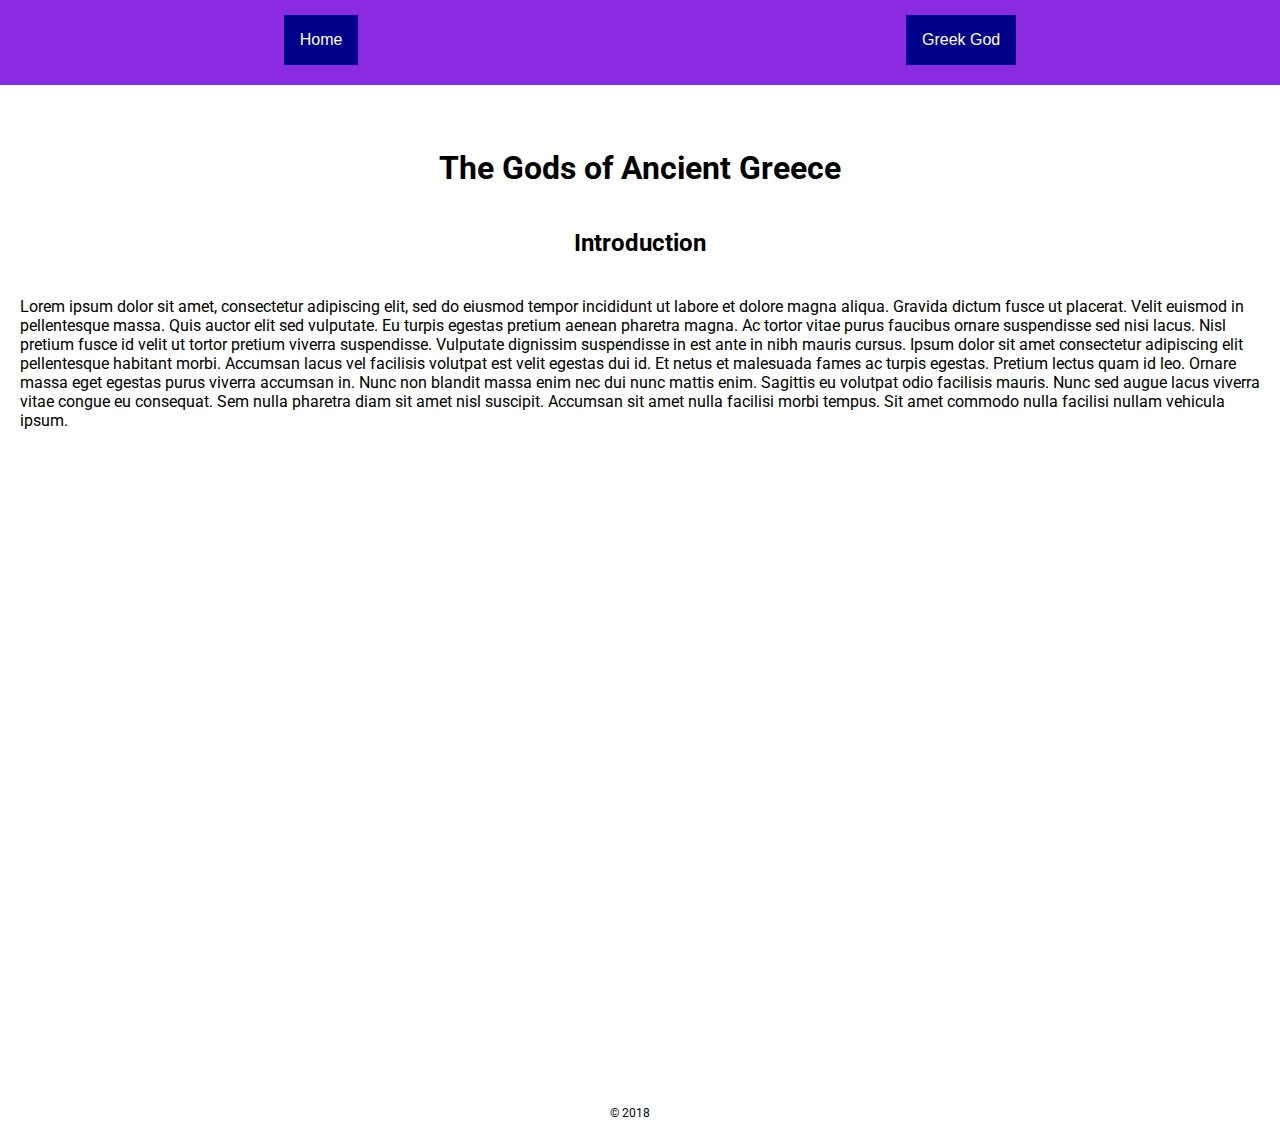
==== index.html @ cfaae9ca "exit" ====
<!DOCTYPE html>
<html>
  <head>
    <meta charset="utf-8">
    <title>The Olympians</title>
    <meta name="viewport" content="width=device-width, initial-scale=1.0">
    <link rel="stylesheet" href="styles.css">
    <link href="https://fonts.googleapis.com/css?family=Muli%7CRoboto:400,300,500,700,900" rel="stylesheet">
  </head>
  <body>
    <div class="main-nav">
      <ul class="nav">
        <li><a href="#"><button class="homebtn">Home</button></a></li>
        <div class="dropdown">
        <li href="#"><button class="dropbtn">Greek God</button></li>
          <div class="dropdown-content">
            <a href="#">Zeus</a>
            <a href="#">Poseidon</a>
            <a href="#">Hades</a>
            <a href="#">Ares</a>
          </div>
        </div>
      </ul>
    </div>
    <header>
      <h1>The Gods of Ancient Greece</h1>
    </header>
    <h2>Introduction</h2>
    <p class="intro">Lorem ipsum dolor sit amet, consectetur adipiscing elit, sed do eiusmod tempor incididunt ut labore et dolore magna aliqua. Gravida dictum fusce ut placerat. Velit euismod in pellentesque massa. Quis auctor elit sed vulputate. Eu turpis egestas pretium aenean pharetra magna. Ac tortor vitae purus faucibus ornare suspendisse sed nisi lacus. Nisl pretium fusce id velit ut tortor pretium viverra suspendisse. Vulputate dignissim suspendisse in est ante in nibh mauris cursus. Ipsum dolor sit amet consectetur adipiscing elit pellentesque habitant morbi. Accumsan lacus vel facilisis volutpat est velit egestas dui id. Et netus et malesuada fames ac turpis egestas. Pretium lectus quam id leo. Ornare massa eget egestas purus viverra accumsan in. Nunc non blandit massa enim nec dui nunc mattis enim. Sagittis eu volutpat odio facilisis mauris. Nunc sed augue lacus viverra vitae congue eu consequat. Sem nulla pharetra diam sit amet nisl suscipit. Accumsan sit amet nulla facilisi morbi tempus. Sit amet commodo nulla facilisi nullam vehicula ipsum.
    </p>
    <footer>
      <p class="copyright"> &copy; 2018</p>
    </footer>
  </body>
</html>
---- styles.css ----
body{
  margin: 0;
  padding: 0;
  text-align: center;
  font-family: 'Roboto', sans-serif;
  color: #222
  background: #F0F8FF;
}

header{
  text-align: center;
  background-size: cover;
  overflow: hidden;
  padding-top: 10%;
}

.intro{
  text-align: left;
  padding: 20px;
}

footer .copyright{
  top: 8px;
  margin-right: 20px;
  font-size: .75em;
  padding-top: 50%;
}

.main-nav{
  width: 100%;
  background: #8A2BE2;
  min-height: 30px;
  padding: 10px;
  position: fixed;
  text-align: center;
}

.nav {
  display: flex;
  justify-content: space-around;
  font-weight: 700;
  list-style-type: none;
  margin: 0 auto;
  padding: 0;
  color: white;
}
.nav .name {
  display: none;
}
.nav li {
  padding: 5px 10px 10px 10px;
}
.nav a {
  transition: all .5s;
}
.nav a:hover {
  color: BlueViolet;
}

/* Home button */
.homebtn {
  background-color: DarkBlue;
  color: white;
  padding: 16px;
  font-size: 16px;
  border: none;
}

/* Dropdown Button */
.dropbtn {
    background-color: DarkBlue;
    color: white;
    padding: 16px;
    font-size: 16px;
    border: none;
}

/* The container <div> - needed to position the dropdown content */
.dropdown {
    position: relative;
    display: inline-block;
}

/* Dropdown Content (Hidden by Default) */
.dropdown-content {
    display: none;
    position: absolute;
    background-color: #f1f1f1;
    min-width: 160px;
    box-shadow: 0px 8px 16px 0px rgba(0,0,0,0.2);
    z-index: 1;
}

/* Links inside the dropdown */
.dropdown-content a {
    color: black;
    padding: 12px 16px;
    text-decoration: none;
    display: block;
}

/* Change color of dropdown links on hover */
.dropdown-content a:hover {background-color: #ddd;}

/* Show the dropdown menu on hover */
.dropdown:hover .dropdown-content {display: block;}

/* Change the background color of the dropdown button when the dropdown content is shown */
.dropdown:hover .dropbtn {background-color: #3e8e41;}
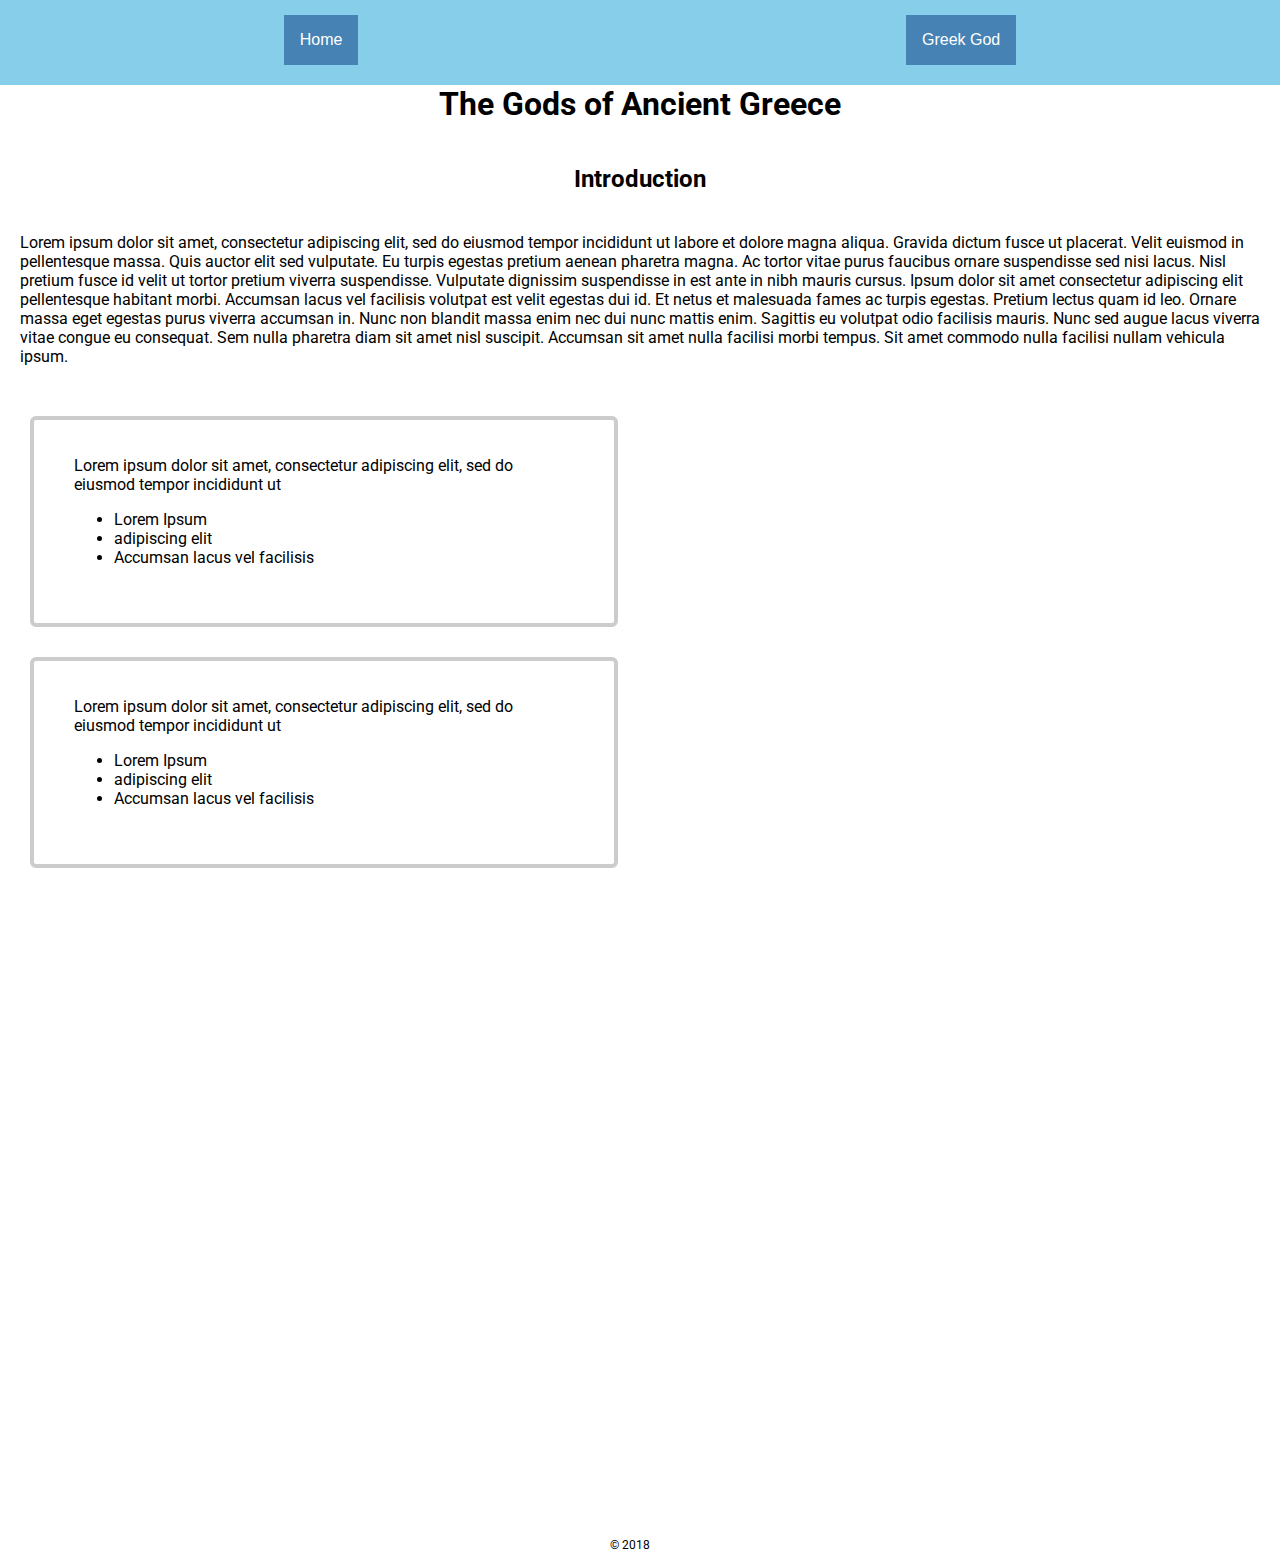
==== commit 49f83f40: "organized layout and added new colors" ====
--- a/index.html
+++ b/index.html
@@ -28,6 +28,22 @@
     <h2>Introduction</h2>
     <p class="intro">Lorem ipsum dolor sit amet, consectetur adipiscing elit, sed do eiusmod tempor incididunt ut labore et dolore magna aliqua. Gravida dictum fusce ut placerat. Velit euismod in pellentesque massa. Quis auctor elit sed vulputate. Eu turpis egestas pretium aenean pharetra magna. Ac tortor vitae purus faucibus ornare suspendisse sed nisi lacus. Nisl pretium fusce id velit ut tortor pretium viverra suspendisse. Vulputate dignissim suspendisse in est ante in nibh mauris cursus. Ipsum dolor sit amet consectetur adipiscing elit pellentesque habitant morbi. Accumsan lacus vel facilisis volutpat est velit egestas dui id. Et netus et malesuada fames ac turpis egestas. Pretium lectus quam id leo. Ornare massa eget egestas purus viverra accumsan in. Nunc non blandit massa enim nec dui nunc mattis enim. Sagittis eu volutpat odio facilisis mauris. Nunc sed augue lacus viverra vitae congue eu consequat. Sem nulla pharetra diam sit amet nisl suscipit. Accumsan sit amet nulla facilisi morbi tempus. Sit amet commodo nulla facilisi nullam vehicula ipsum.
     </p>
+    <div class="card-left">
+      <p>Lorem ipsum dolor sit amet, consectetur adipiscing elit, sed do eiusmod tempor incididunt ut</p>
+      <ul>
+        <li>Lorem Ipsum</li>
+        <li>adipiscing elit</li>
+        <li>Accumsan lacus vel facilisis</li>
+      </ul>
+    </div>
+    <div class="card-right">
+      <p>Lorem ipsum dolor sit amet, consectetur adipiscing elit, sed do eiusmod tempor incididunt ut</p>
+      <ul>
+        <li>Lorem Ipsum</li>
+        <li>adipiscing elit</li>
+        <li>Accumsan lacus vel facilisis</li>
+      </ul>
+    </div>
     <footer>
       <p class="copyright"> &copy; 2018</p>
     </footer>
--- a/styles.css
+++ b/styles.css
@@ -4,19 +4,44 @@
   text-align: center;
   font-family: 'Roboto', sans-serif;
   color: #222
-  background: #F0F8FF;
+  background: #FFEBCD;
 }
 
 header{
   text-align: center;
   background-size: cover;
   overflow: hidden;
-  padding-top: 10%;
+  padding-top: 5%;
 }
 
 .intro{
   text-align: left;
   padding: 20px;
+}
+
+.card-left{
+  margin: 30px;
+  padding: 20px 40px 40px;
+  max-width: 500px;
+  text-align: left;
+  background: #fff;
+  border: 4px solid #ccc;
+  border-radius: 6px;
+}
+
+.card-right{
+  margin: 30px;
+  padding: 20px 40px 40px;
+  max-width: 500px;
+  text-align: left;
+  background: #fff;
+  border: 4px solid #ccc;
+  border-radius: 6px;
+}
+
+.card-left:hover,
+.card-right:hover{
+  border-color: #3571A3;
 }
 
 footer .copyright{
@@ -28,7 +53,7 @@
 
 .main-nav{
   width: 100%;
-  background: #8A2BE2;
+  background: #87CEEB;
   min-height: 30px;
   padding: 10px;
   position: fixed;
@@ -59,29 +84,26 @@
 
 /* Home button */
 .homebtn {
-  background-color: DarkBlue;
+  background-color: #4682B4;
   color: white;
   padding: 16px;
   font-size: 16px;
   border: none;
 }
 
-/* Dropdown Button */
 .dropbtn {
-    background-color: DarkBlue;
+    background-color: #4682B4;
     color: white;
     padding: 16px;
     font-size: 16px;
     border: none;
 }
 
-/* The container <div> - needed to position the dropdown content */
 .dropdown {
     position: relative;
     display: inline-block;
 }
 
-/* Dropdown Content (Hidden by Default) */
 .dropdown-content {
     display: none;
     position: absolute;
@@ -91,7 +113,6 @@
     z-index: 1;
 }
 
-/* Links inside the dropdown */
 .dropdown-content a {
     color: black;
     padding: 12px 16px;
@@ -99,11 +120,8 @@
     display: block;
 }
 
-/* Change color of dropdown links on hover */
 .dropdown-content a:hover {background-color: #ddd;}
 
-/* Show the dropdown menu on hover */
 .dropdown:hover .dropdown-content {display: block;}
 
-/* Change the background color of the dropdown button when the dropdown content is shown */
-.dropdown:hover .dropbtn {background-color: #3e8e41;}
+.dropdown:hover .dropbtn {background-color: #3571A3;}
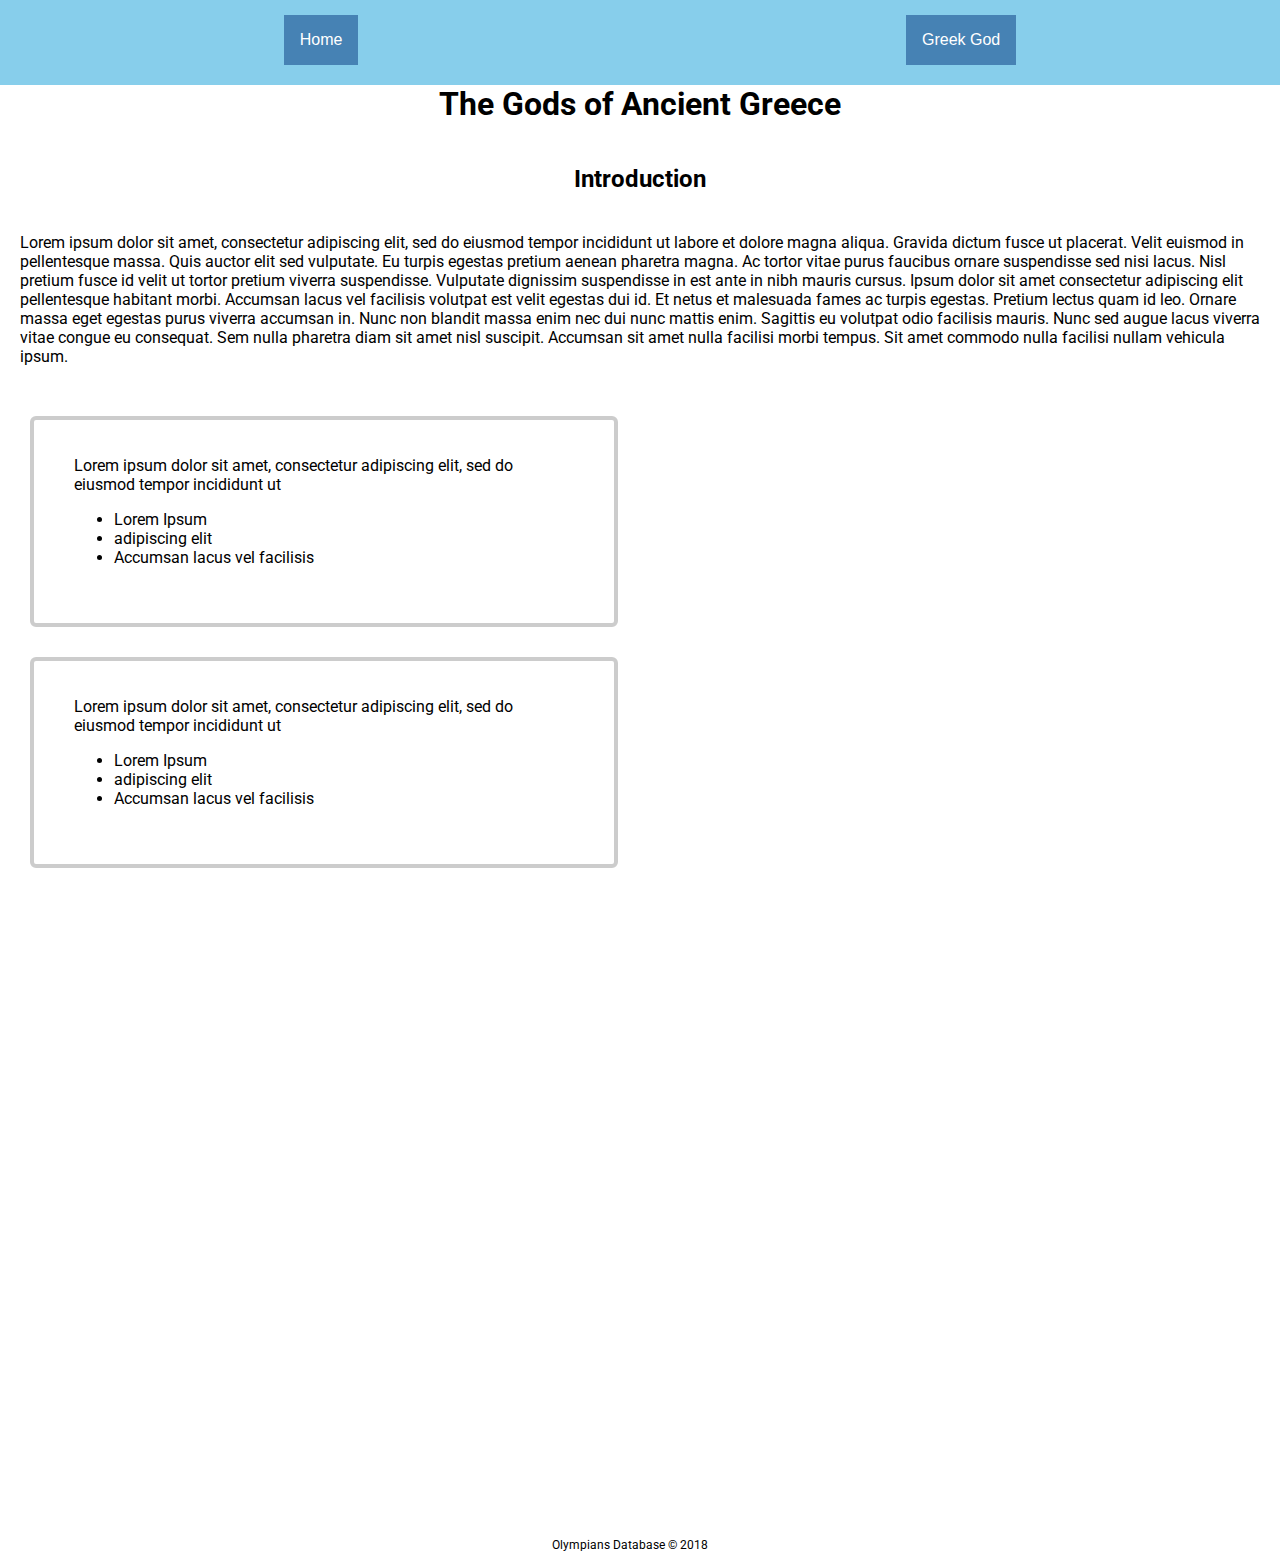
==== commit 95e93529: "added some text to the copyright class" ====
--- a/index.html
+++ b/index.html
@@ -25,27 +25,29 @@
     <header>
       <h1>The Gods of Ancient Greece</h1>
     </header>
-    <h2>Introduction</h2>
-    <p class="intro">Lorem ipsum dolor sit amet, consectetur adipiscing elit, sed do eiusmod tempor incididunt ut labore et dolore magna aliqua. Gravida dictum fusce ut placerat. Velit euismod in pellentesque massa. Quis auctor elit sed vulputate. Eu turpis egestas pretium aenean pharetra magna. Ac tortor vitae purus faucibus ornare suspendisse sed nisi lacus. Nisl pretium fusce id velit ut tortor pretium viverra suspendisse. Vulputate dignissim suspendisse in est ante in nibh mauris cursus. Ipsum dolor sit amet consectetur adipiscing elit pellentesque habitant morbi. Accumsan lacus vel facilisis volutpat est velit egestas dui id. Et netus et malesuada fames ac turpis egestas. Pretium lectus quam id leo. Ornare massa eget egestas purus viverra accumsan in. Nunc non blandit massa enim nec dui nunc mattis enim. Sagittis eu volutpat odio facilisis mauris. Nunc sed augue lacus viverra vitae congue eu consequat. Sem nulla pharetra diam sit amet nisl suscipit. Accumsan sit amet nulla facilisi morbi tempus. Sit amet commodo nulla facilisi nullam vehicula ipsum.
-    </p>
-    <div class="card-left">
-      <p>Lorem ipsum dolor sit amet, consectetur adipiscing elit, sed do eiusmod tempor incididunt ut</p>
-      <ul>
-        <li>Lorem Ipsum</li>
-        <li>adipiscing elit</li>
-        <li>Accumsan lacus vel facilisis</li>
-      </ul>
-    </div>
-    <div class="card-right">
-      <p>Lorem ipsum dolor sit amet, consectetur adipiscing elit, sed do eiusmod tempor incididunt ut</p>
-      <ul>
-        <li>Lorem Ipsum</li>
-        <li>adipiscing elit</li>
-        <li>Accumsan lacus vel facilisis</li>
-      </ul>
-    </div>
+    <main>
+      <h2>Introduction</h2>
+      <p class="intro">Lorem ipsum dolor sit amet, consectetur adipiscing elit, sed do eiusmod tempor incididunt ut labore et dolore magna aliqua. Gravida dictum fusce ut placerat. Velit euismod in pellentesque massa. Quis auctor elit sed vulputate. Eu turpis egestas pretium aenean pharetra magna. Ac tortor vitae purus faucibus ornare suspendisse sed nisi lacus. Nisl pretium fusce id velit ut tortor pretium viverra suspendisse. Vulputate dignissim suspendisse in est ante in nibh mauris cursus. Ipsum dolor sit amet consectetur adipiscing elit pellentesque habitant morbi. Accumsan lacus vel facilisis volutpat est velit egestas dui id. Et netus et malesuada fames ac turpis egestas. Pretium lectus quam id leo. Ornare massa eget egestas purus viverra accumsan in. Nunc non blandit massa enim nec dui nunc mattis enim. Sagittis eu volutpat odio facilisis mauris. Nunc sed augue lacus viverra vitae congue eu consequat. Sem nulla pharetra diam sit amet nisl suscipit. Accumsan sit amet nulla facilisi morbi tempus. Sit amet commodo nulla facilisi nullam vehicula ipsum.
+      </p>
+      <div class="card-left">
+        <p>Lorem ipsum dolor sit amet, consectetur adipiscing elit, sed do eiusmod tempor incididunt ut</p>
+        <ul>
+          <li>Lorem Ipsum</li>
+          <li>adipiscing elit</li>
+          <li>Accumsan lacus vel facilisis</li>
+        </ul>
+      </div>
+      <div class="card-right">
+        <p>Lorem ipsum dolor sit amet, consectetur adipiscing elit, sed do eiusmod tempor incididunt ut</p>
+        <ul>
+          <li>Lorem Ipsum</li>
+          <li>adipiscing elit</li>
+          <li>Accumsan lacus vel facilisis</li>
+        </ul>
+      </div>
+    </main>
     <footer>
-      <p class="copyright"> &copy; 2018</p>
+      <p class="copyright"> Olympians Database &copy; 2018</p>
     </footer>
   </body>
 </html>
--- a/styles.css
+++ b/styles.css
@@ -1,4 +1,4 @@
-body{
+body {
   margin: 0;
   padding: 0;
   text-align: center;
@@ -7,19 +7,19 @@
   background: #FFEBCD;
 }
 
-header{
+header {
   text-align: center;
   background-size: cover;
   overflow: hidden;
   padding-top: 5%;
 }
 
-.intro{
+.intro {
   text-align: left;
   padding: 20px;
 }
 
-.card-left{
+.card-left {
   margin: 30px;
   padding: 20px 40px 40px;
   max-width: 500px;
@@ -29,7 +29,7 @@
   border-radius: 6px;
 }
 
-.card-right{
+.card-right {
   margin: 30px;
   padding: 20px 40px 40px;
   max-width: 500px;
@@ -44,14 +44,14 @@
   border-color: #3571A3;
 }
 
-footer .copyright{
+footer .copyright {
   top: 8px;
   margin-right: 20px;
   font-size: .75em;
   padding-top: 50%;
 }
 
-.main-nav{
+.main-nav {
   width: 100%;
   background: #87CEEB;
   min-height: 30px;
@@ -120,8 +120,14 @@
     display: block;
 }
 
-.dropdown-content a:hover {background-color: #ddd;}
+.dropdown-content a:hover {
+  background-color: #ddd;
+}
 
-.dropdown:hover .dropdown-content {display: block;}
+.dropdown:hover .dropdown-content {
+  display: block;
+}
 
-.dropdown:hover .dropbtn {background-color: #3571A3;}
+.dropdown:hover .dropbtn {
+  background-color: #3571A3;
+}
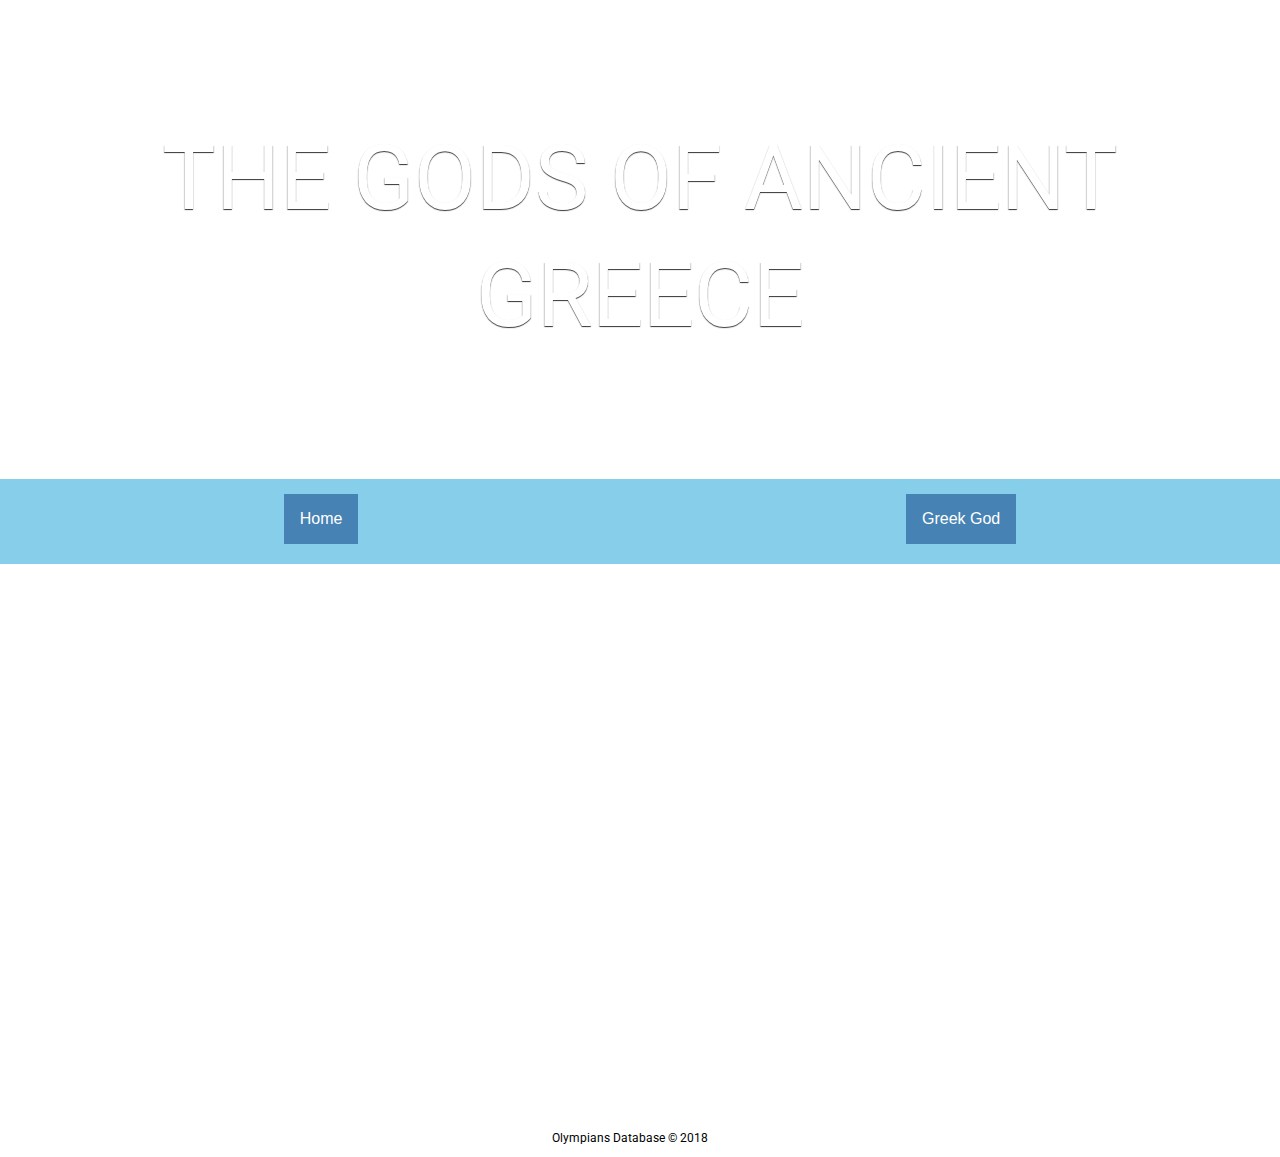
==== commit d4a56f03: "redoing some things" ====
--- a/index.html
+++ b/index.html
@@ -8,13 +8,16 @@
     <link href="https://fonts.googleapis.com/css?family=Muli%7CRoboto:400,300,500,700,900" rel="stylesheet">
   </head>
   <body>
+    <header class="main-header">
+      <h1>The Gods of Ancient Greece</h1>
+    </header>
     <div class="main-nav">
       <ul class="nav">
         <li><a href="#"><button class="homebtn">Home</button></a></li>
         <div class="dropdown">
         <li href="#"><button class="dropbtn">Greek God</button></li>
           <div class="dropdown-content">
-            <a href="#">Zeus</a>
+            <a href="zeus.html">Zeus</a>
             <a href="#">Poseidon</a>
             <a href="#">Hades</a>
             <a href="#">Ares</a>
@@ -22,30 +25,9 @@
         </div>
       </ul>
     </div>
-    <header>
-      <h1>The Gods of Ancient Greece</h1>
-    </header>
-    <main>
-      <h2>Introduction</h2>
-      <p class="intro">Lorem ipsum dolor sit amet, consectetur adipiscing elit, sed do eiusmod tempor incididunt ut labore et dolore magna aliqua. Gravida dictum fusce ut placerat. Velit euismod in pellentesque massa. Quis auctor elit sed vulputate. Eu turpis egestas pretium aenean pharetra magna. Ac tortor vitae purus faucibus ornare suspendisse sed nisi lacus. Nisl pretium fusce id velit ut tortor pretium viverra suspendisse. Vulputate dignissim suspendisse in est ante in nibh mauris cursus. Ipsum dolor sit amet consectetur adipiscing elit pellentesque habitant morbi. Accumsan lacus vel facilisis volutpat est velit egestas dui id. Et netus et malesuada fames ac turpis egestas. Pretium lectus quam id leo. Ornare massa eget egestas purus viverra accumsan in. Nunc non blandit massa enim nec dui nunc mattis enim. Sagittis eu volutpat odio facilisis mauris. Nunc sed augue lacus viverra vitae congue eu consequat. Sem nulla pharetra diam sit amet nisl suscipit. Accumsan sit amet nulla facilisi morbi tempus. Sit amet commodo nulla facilisi nullam vehicula ipsum.
-      </p>
-      <div class="card-left">
-        <p>Lorem ipsum dolor sit amet, consectetur adipiscing elit, sed do eiusmod tempor incididunt ut</p>
-        <ul>
-          <li>Lorem Ipsum</li>
-          <li>adipiscing elit</li>
-          <li>Accumsan lacus vel facilisis</li>
-        </ul>
-      </div>
-      <div class="card-right">
-        <p>Lorem ipsum dolor sit amet, consectetur adipiscing elit, sed do eiusmod tempor incididunt ut</p>
-        <ul>
-          <li>Lorem Ipsum</li>
-          <li>adipiscing elit</li>
-          <li>Accumsan lacus vel facilisis</li>
-        </ul>
-      </div>
-    </main>
+  </div>
+      <main>
+      </main>
     <footer>
       <p class="copyright"> Olympians Database &copy; 2018</p>
     </footer>
--- a/styles.css
+++ b/styles.css
@@ -11,37 +11,27 @@
   text-align: center;
   background-size: cover;
   overflow: hidden;
-  padding-top: 5%;
+  padding: 5%;
+}
+
+h1 {
+  font-size: 5.625rem; /* 90px/16px  */
+  color: rgba(255, 255, 255, 1);
+  text-transform: uppercase;
+  font-weight: normal;
+  line-height: 1.3;
+  text-shadow: 0 1px 1px rgba(0,0,0,.8);
+  margin-top: 12px 0 0;
+}
+
+.main-header {
+  background: linear-gradient(##87CEEB, transparent 90%)
+  background-size: cover;
 }
 
 .intro {
   text-align: left;
   padding: 20px;
-}
-
-.card-left {
-  margin: 30px;
-  padding: 20px 40px 40px;
-  max-width: 500px;
-  text-align: left;
-  background: #fff;
-  border: 4px solid #ccc;
-  border-radius: 6px;
-}
-
-.card-right {
-  margin: 30px;
-  padding: 20px 40px 40px;
-  max-width: 500px;
-  text-align: left;
-  background: #fff;
-  border: 4px solid #ccc;
-  border-radius: 6px;
-}
-
-.card-left:hover,
-.card-right:hover{
-  border-color: #3571A3;
 }
 
 footer .copyright {
@@ -82,13 +72,37 @@
   color: BlueViolet;
 }
 
+header {
+  text-align: center;
+  background: url('macbook.jpg') no-repeat top center ;
+  background-size: cover;
+  overflow: hidden;
+  padding-top: 60px;
+}
+
+header {
+  line-height: 1.5;
+}
+
+header .header-image {
+  margin-top: 50px;
+  width: 300px;
+  height: 300px;
+  border-radius: 50%;
+  border: 3px solid white;
+}
+
+header .header-image:hover {
+  transform: scale(1.1)
+}
+
 /* Home button */
 .homebtn {
   background-color: #4682B4;
   color: white;
   padding: 16px;
   font-size: 16px;
-  border: none;
+  border: 1px;
 }
 
 .dropbtn {
@@ -96,7 +110,7 @@
     color: white;
     padding: 16px;
     font-size: 16px;
-    border: none;
+    border: 1px;
 }
 
 .dropdown {
@@ -131,3 +145,18 @@
 .dropdown:hover .dropbtn {
   background-color: #3571A3;
 }
+
+.homebtn:hover{
+  background-color: #3571A3;
+}
+
+/* .main-table {
+  width: auto;
+  height: auto;
+  margin: 30px;
+  padding: 20px 40px 40px;
+  text-align: left;
+  background: #fff;
+  border: 4px solid #ccc;
+  border-radius: 6px;
+} */
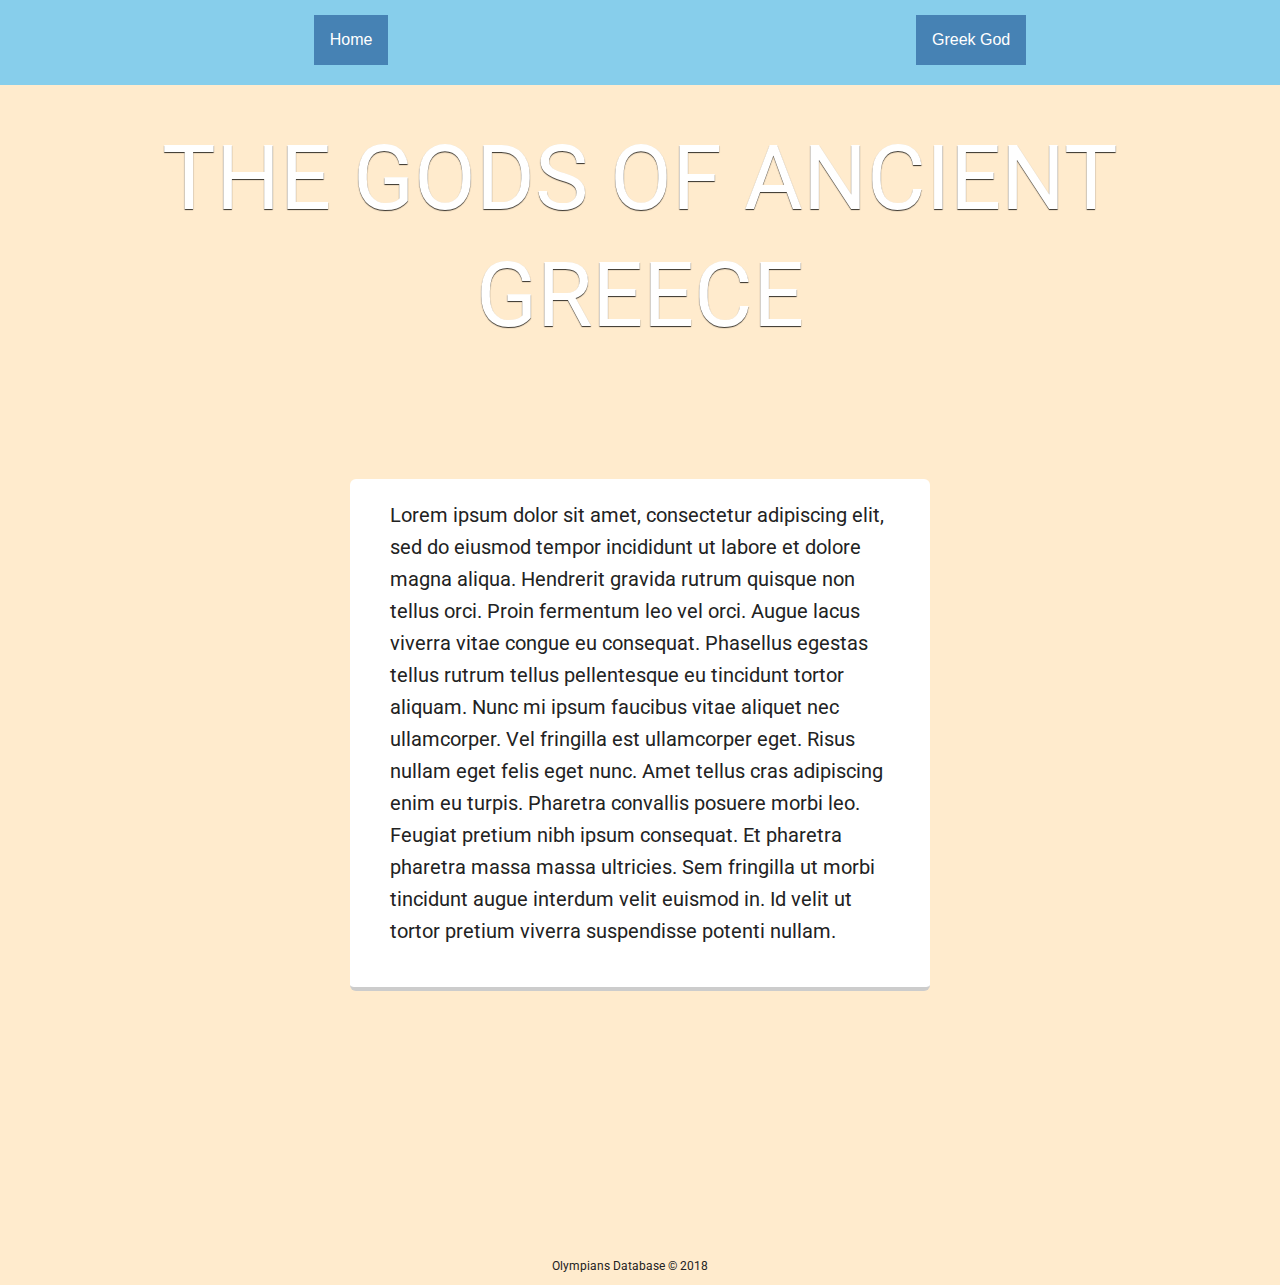
==== commit 44ff54dc: "added more styling and a placeholder paragraph" ====
--- a/index.html
+++ b/index.html
@@ -8,9 +8,6 @@
     <link href="https://fonts.googleapis.com/css?family=Muli%7CRoboto:400,300,500,700,900" rel="stylesheet">
   </head>
   <body>
-    <header class="main-header">
-      <h1>The Gods of Ancient Greece</h1>
-    </header>
     <div class="main-nav">
       <ul class="nav">
         <li><a href="#"><button class="homebtn">Home</button></a></li>
@@ -25,8 +22,14 @@
         </div>
       </ul>
     </div>
-  </div>
+    <header class="main-header">
+      <h1>The Gods of Ancient Greece</h1>
+    </header>
       <main>
+        <div class="primary-content">
+          <p class="intro">Lorem ipsum dolor sit amet, consectetur adipiscing elit, sed do eiusmod tempor incididunt ut labore et dolore magna aliqua. Hendrerit gravida rutrum quisque non tellus orci. Proin fermentum leo vel orci. Augue lacus viverra vitae congue eu consequat. Phasellus egestas tellus rutrum tellus pellentesque eu tincidunt tortor aliquam. Nunc mi ipsum faucibus vitae aliquet nec ullamcorper. Vel fringilla est ullamcorper eget. Risus nullam eget felis eget nunc. Amet tellus cras adipiscing enim eu turpis. Pharetra convallis posuere morbi leo. Feugiat pretium nibh ipsum consequat. Et pharetra pharetra massa massa ultricies. Sem fringilla ut morbi tincidunt augue interdum velit euismod in. Id velit ut tortor pretium viverra suspendisse potenti nullam.
+          </p>
+      </div>
       </main>
     <footer>
       <p class="copyright"> Olympians Database &copy; 2018</p>
--- a/styles.css
+++ b/styles.css
@@ -3,7 +3,7 @@
   padding: 0;
   text-align: center;
   font-family: 'Roboto', sans-serif;
-  color: #222
+  color: #222;
   background: #FFEBCD;
 }
 
@@ -25,20 +25,27 @@
 }
 
 .main-header {
-  background: linear-gradient(##87CEEB, transparent 90%)
   background-size: cover;
 }
 
 .intro {
-  text-align: left;
-  padding: 20px;
+    font-size: 1.25em; /* 20px/16px */
+    line-height: 1.6;
+    margin: auto;
+    padding: 20px 40px 40px;
+    max-width: 500px;
+    text-align: left;
+    background: #fff;
+    border-bottom: 4px solid #ccc;
+    border-radius: 6px;
+    align-items: center;
 }
 
 footer .copyright {
   top: 8px;
   margin-right: 20px;
   font-size: .75em;
-  padding-top: 50%;
+  padding-top: 20%;
 }
 
 .main-nav {
@@ -55,8 +62,8 @@
   justify-content: space-around;
   font-weight: 700;
   list-style-type: none;
-  margin: 0 auto;
-  padding: 0;
+  margin: auto;
+  padding: auto;
   color: white;
 }
 .nav .name {
@@ -150,13 +157,10 @@
   background-color: #3571A3;
 }
 
-/* .main-table {
-  width: auto;
-  height: auto;
-  margin: 30px;
-  padding: 20px 40px 40px;
-  text-align: left;
-  background: #fff;
-  border: 4px solid #ccc;
-  border-radius: 6px;
-} */
+.primary-content {
+  width: 75%;
+  padding-left: 50px;
+  padding-right: 50px;
+  margin: auto;
+  max-width: 960px;
+}
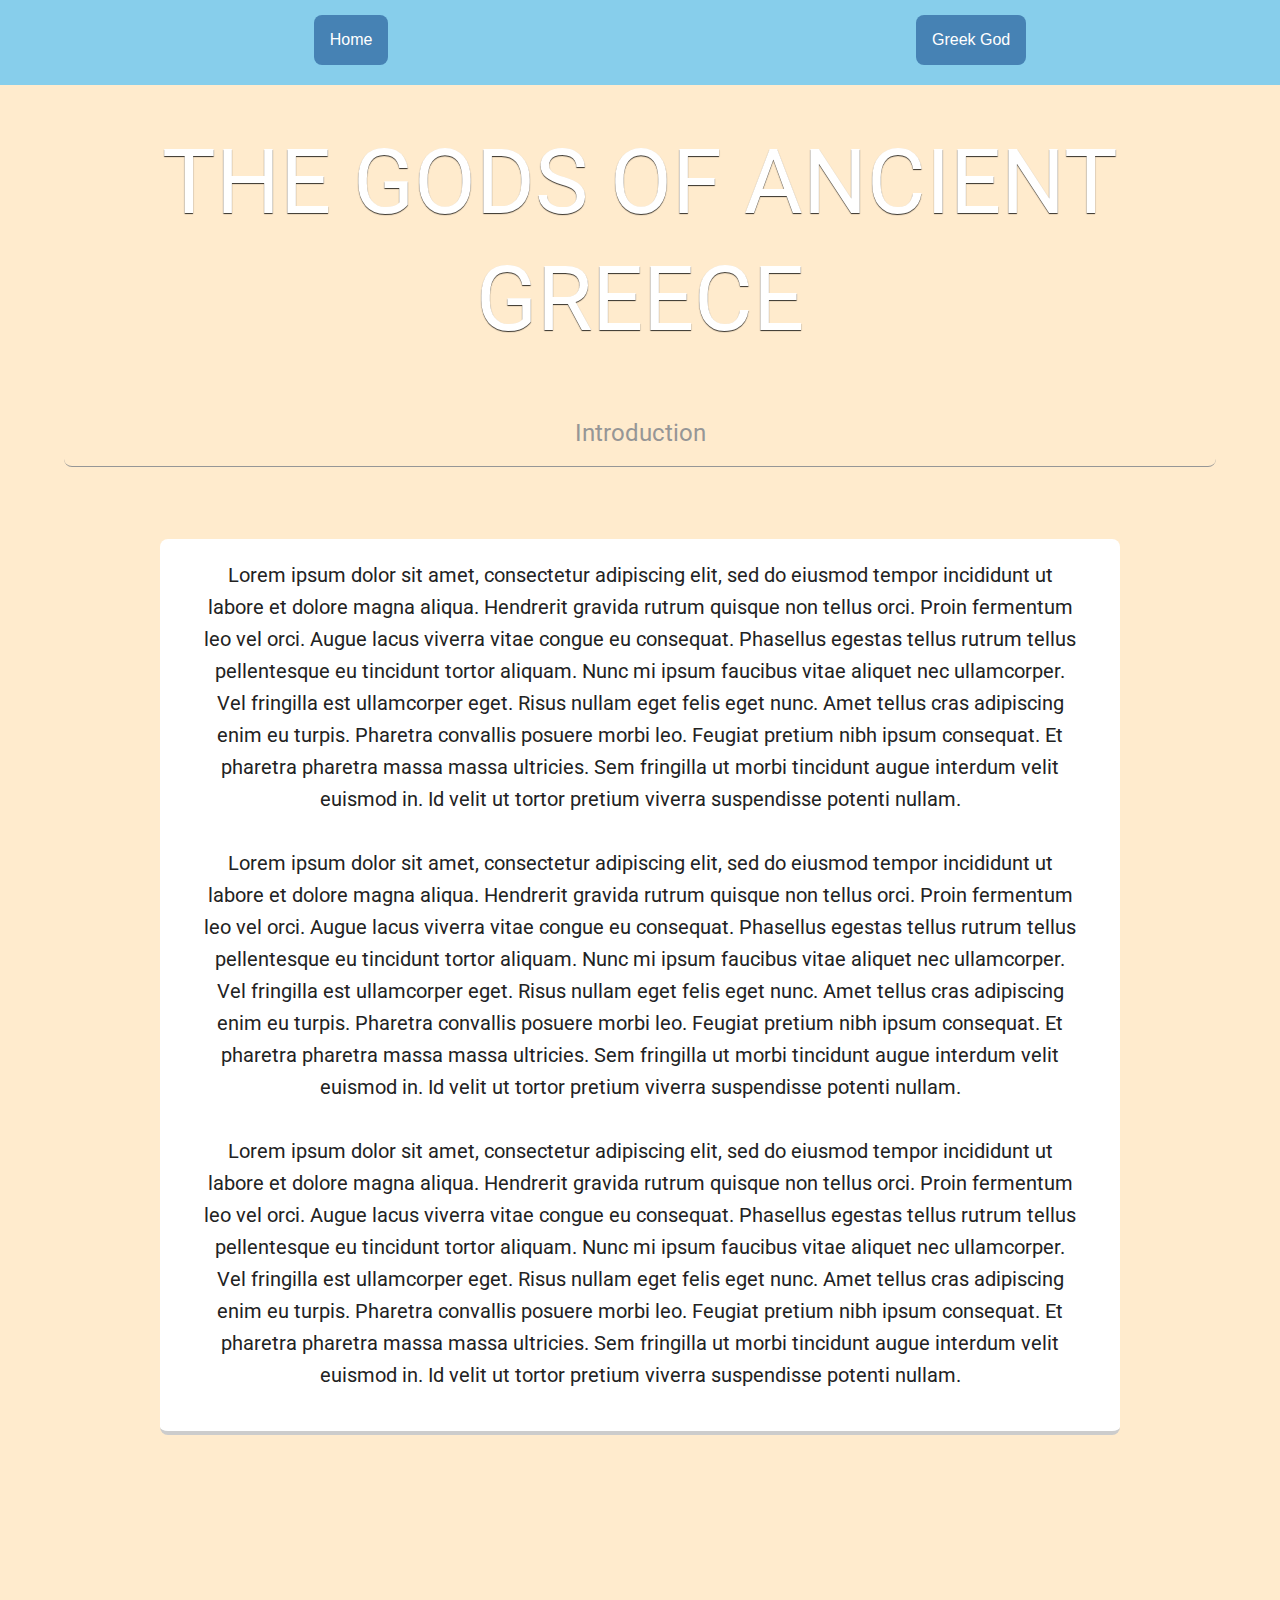
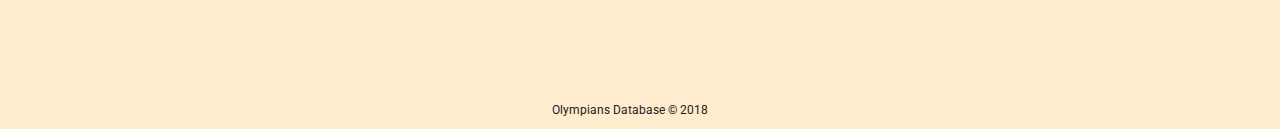
==== commit 6aec69e5: "refactored and added some more comments" ====
--- a/index.html
+++ b/index.html
@@ -10,24 +10,41 @@
   <body>
     <div class="main-nav">
       <ul class="nav">
-        <li><a href="#"><button class="homebtn">Home</button></a></li>
+        <li><a href="index.html"><button class="homebtn">Home</button></a></li>
         <div class="dropdown">
         <li href="#"><button class="dropbtn">Greek God</button></li>
           <div class="dropdown-content">
             <a href="zeus.html">Zeus</a>
-            <a href="#">Poseidon</a>
-            <a href="#">Hades</a>
-            <a href="#">Ares</a>
+            <a href="poseidon.html">Poseidon</a>
+            <a href="hades.html">Hades</a>
+            <a href="hera.html">Hera</a>
+            <a href="demeter.html">Demeter</a>
+            <a href="athena.html">Athena</a>
+            <a href="ares.html">Ares</a>
+            <a href="apollo.html">Apollo</a>
+            <a href="artemis.html">Artemis</a>
+            <a href="hermes.html">Hermes</a>
+            <a href="aphrodite.html">Aphrodite</a>
+            <a href="hestia.html">Hestia</a>
+            <a href="dionysus.html">Dionysus</a>
           </div>
         </div>
       </ul>
     </div>
     <header class="main-header">
       <h1>The Gods of Ancient Greece</h1>
+      <h2>Introduction</h2>
+      <hr class='divider'>
     </header>
       <main>
         <div class="primary-content">
           <p class="intro">Lorem ipsum dolor sit amet, consectetur adipiscing elit, sed do eiusmod tempor incididunt ut labore et dolore magna aliqua. Hendrerit gravida rutrum quisque non tellus orci. Proin fermentum leo vel orci. Augue lacus viverra vitae congue eu consequat. Phasellus egestas tellus rutrum tellus pellentesque eu tincidunt tortor aliquam. Nunc mi ipsum faucibus vitae aliquet nec ullamcorper. Vel fringilla est ullamcorper eget. Risus nullam eget felis eget nunc. Amet tellus cras adipiscing enim eu turpis. Pharetra convallis posuere morbi leo. Feugiat pretium nibh ipsum consequat. Et pharetra pharetra massa massa ultricies. Sem fringilla ut morbi tincidunt augue interdum velit euismod in. Id velit ut tortor pretium viverra suspendisse potenti nullam.
+          </br>
+          </br>
+            Lorem ipsum dolor sit amet, consectetur adipiscing elit, sed do eiusmod tempor incididunt ut labore et dolore magna aliqua. Hendrerit gravida rutrum quisque non tellus orci. Proin fermentum leo vel orci. Augue lacus viverra vitae congue eu consequat. Phasellus egestas tellus rutrum tellus pellentesque eu tincidunt tortor aliquam. Nunc mi ipsum faucibus vitae aliquet nec ullamcorper. Vel fringilla est ullamcorper eget. Risus nullam eget felis eget nunc. Amet tellus cras adipiscing enim eu turpis. Pharetra convallis posuere morbi leo. Feugiat pretium nibh ipsum consequat. Et pharetra pharetra massa massa ultricies. Sem fringilla ut morbi tincidunt augue interdum velit euismod in. Id velit ut tortor pretium viverra suspendisse potenti nullam.
+          </br>
+          </br>
+            Lorem ipsum dolor sit amet, consectetur adipiscing elit, sed do eiusmod tempor incididunt ut labore et dolore magna aliqua. Hendrerit gravida rutrum quisque non tellus orci. Proin fermentum leo vel orci. Augue lacus viverra vitae congue eu consequat. Phasellus egestas tellus rutrum tellus pellentesque eu tincidunt tortor aliquam. Nunc mi ipsum faucibus vitae aliquet nec ullamcorper. Vel fringilla est ullamcorper eget. Risus nullam eget felis eget nunc. Amet tellus cras adipiscing enim eu turpis. Pharetra convallis posuere morbi leo. Feugiat pretium nibh ipsum consequat. Et pharetra pharetra massa massa ultricies. Sem fringilla ut morbi tincidunt augue interdum velit euismod in. Id velit ut tortor pretium viverra suspendisse potenti nullam.
           </p>
       </div>
       </main>
--- a/styles.css
+++ b/styles.css
@@ -1,3 +1,11 @@
+/*
+========== CSS Stylesheet for the Greek God Database Site ==========
+ */
+
+ /*
+ ========== Base Styles ==========
+  */
+
 body {
   margin: 0;
   padding: 0;
@@ -14,6 +22,10 @@
   padding: 5%;
 }
 
+footer {
+  margin-top: auto;
+}
+
 h1 {
   font-size: 5.625rem; /* 90px/16px  */
   color: rgba(255, 255, 255, 1);
@@ -24,21 +36,50 @@
   margin-top: 12px 0 0;
 }
 
+h2 {
+  font-weight: normal;
+  color: rgba(150, 150, 150, 1);
+}
+
+/*
+========== Class Styles ==========
+ */
 .main-header {
   background-size: cover;
 }
 
 .intro {
+    width: auto;
     font-size: 1.25em; /* 20px/16px */
     line-height: 1.6;
     margin: auto;
     padding: 20px 40px 40px;
-    max-width: 500px;
-    text-align: left;
     background: #fff;
     border-bottom: 4px solid #ccc;
-    border-radius: 6px;
-    align-items: center;
+    border-radius: 8px;
+}
+
+.intro:hover {
+  border-color: purple;
+}
+
+.divider {
+  display: block;
+  content: "";
+  height: 30px;
+  margin-top: -31px;
+  border-style: solid;
+  border-color: rgba(150, 150, 150, 1);
+  border-width: 0 0 1px 0;
+  border-radius: 8px;
+}
+
+.primary-content {
+  width: 100%;
+  padding-left: 50px;
+  padding-right: 50px;
+  margin: auto;
+  max-width: 960px;
 }
 
 footer .copyright {
@@ -46,6 +87,7 @@
   margin-right: 20px;
   font-size: .75em;
   padding-top: 20%;
+  font-weight: normal;
 }
 
 .main-nav {
@@ -79,30 +121,6 @@
   color: BlueViolet;
 }
 
-header {
-  text-align: center;
-  background: url('macbook.jpg') no-repeat top center ;
-  background-size: cover;
-  overflow: hidden;
-  padding-top: 60px;
-}
-
-header {
-  line-height: 1.5;
-}
-
-header .header-image {
-  margin-top: 50px;
-  width: 300px;
-  height: 300px;
-  border-radius: 50%;
-  border: 3px solid white;
-}
-
-header .header-image:hover {
-  transform: scale(1.1)
-}
-
 /* Home button */
 .homebtn {
   background-color: #4682B4;
@@ -110,6 +128,7 @@
   padding: 16px;
   font-size: 16px;
   border: 1px;
+  border-radius: 8px;
 }
 
 .dropbtn {
@@ -118,6 +137,7 @@
     padding: 16px;
     font-size: 16px;
     border: 1px;
+    border-radius: 8px;
 }
 
 .dropdown {
@@ -132,6 +152,8 @@
     min-width: 160px;
     box-shadow: 0px 8px 16px 0px rgba(0,0,0,0.2);
     z-index: 1;
+    border-radius: 8px;
+
 }
 
 .dropdown-content a {
@@ -143,6 +165,7 @@
 
 .dropdown-content a:hover {
   background-color: #ddd;
+  border-radius: 8px;
 }
 
 .dropdown:hover .dropdown-content {
@@ -156,11 +179,3 @@
 .homebtn:hover{
   background-color: #3571A3;
 }
-
-.primary-content {
-  width: 75%;
-  padding-left: 50px;
-  padding-right: 50px;
-  margin: auto;
-  max-width: 960px;
-}
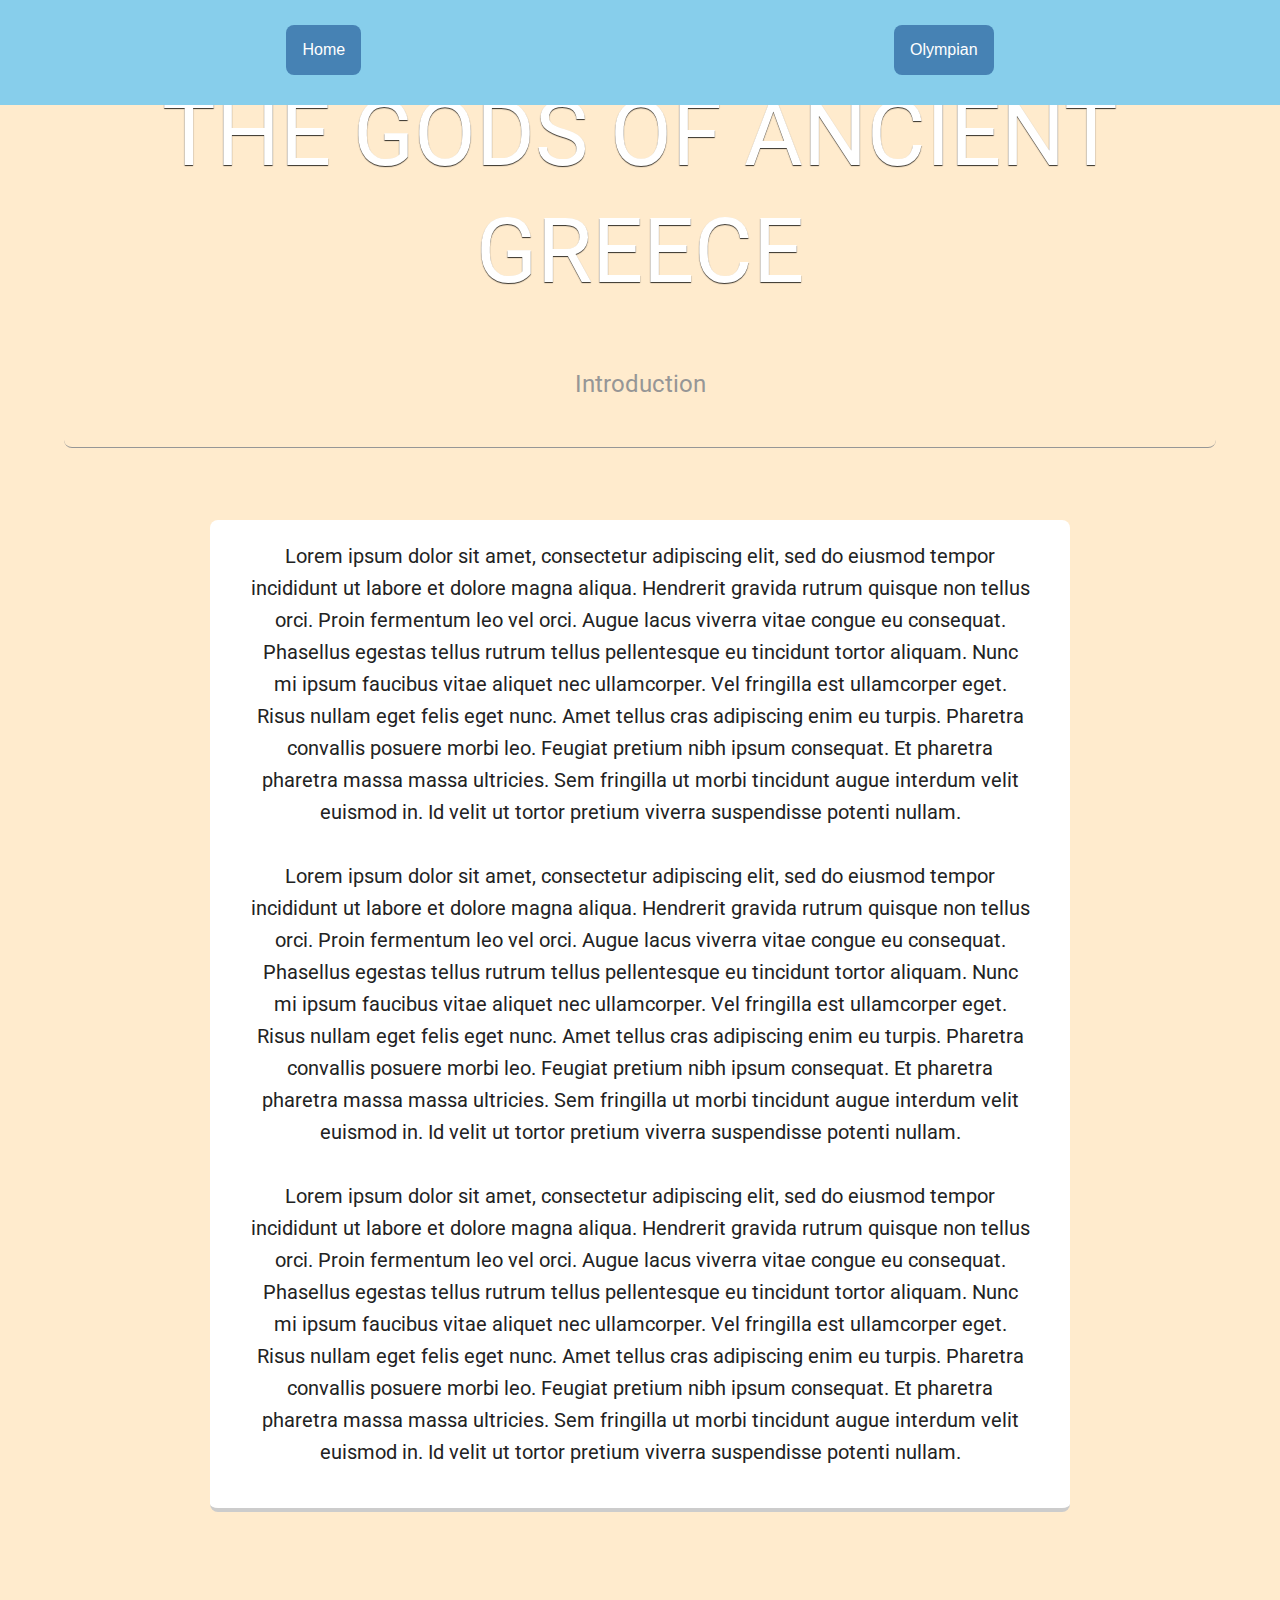
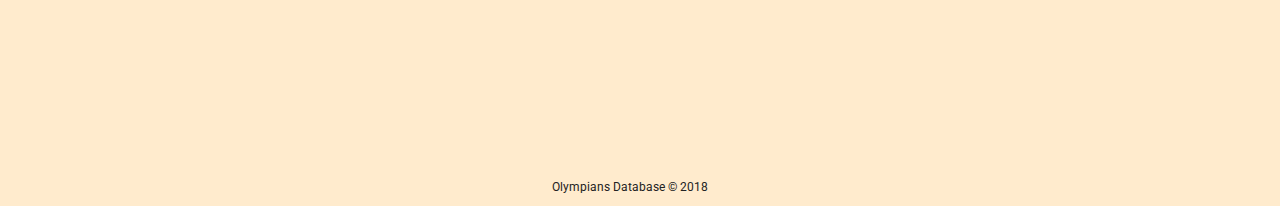
==== commit afff4c2d: "Updated dropdown button name to 'Olympian'" ====
--- a/index.html
+++ b/index.html
@@ -12,7 +12,7 @@
       <ul class="nav">
         <li><a href="index.html"><button class="homebtn">Home</button></a></li>
         <div class="dropdown">
-        <li href="#"><button class="dropbtn">Greek God</button></li>
+        <li href="#"><button class="dropbtn">Olympian</button></li>
           <div class="dropdown-content">
             <a href="zeus.html">Zeus</a>
             <a href="poseidon.html">Poseidon</a>
@@ -20,6 +20,7 @@
             <a href="hera.html">Hera</a>
             <a href="demeter.html">Demeter</a>
             <a href="athena.html">Athena</a>
+
             <a href="ares.html">Ares</a>
             <a href="apollo.html">Apollo</a>
             <a href="artemis.html">Artemis</a>
--- a/styles.css
+++ b/styles.css
@@ -1,13 +1,15 @@
 /*
-========== CSS Stylesheet for the Greek God Database Site ==========
+========== CSS Stylesheet for the Olympian Database Site ==========
  */
 
  /*
  ========== Base Styles ==========
   */
-
+* {
+  box-sizing: border-box;
+}
 body {
-  margin: 0;
+  margin: auto;
   padding: 0;
   text-align: center;
   font-family: 'Roboto', sans-serif;
@@ -24,6 +26,7 @@
 
 footer {
   margin-top: auto;
+  width: 100%;
 }
 
 h1 {
@@ -33,7 +36,7 @@
   font-weight: normal;
   line-height: 1.3;
   text-shadow: 0 1px 1px rgba(0,0,0,.8);
-  margin-top: 12px 0 0;
+  margin-top: 12px;
 }
 
 h2 {
@@ -46,6 +49,7 @@
  */
 .main-header {
   background-size: cover;
+
 }
 
 .intro {
@@ -67,7 +71,7 @@
   display: block;
   content: "";
   height: 30px;
-  margin-top: -31px;
+  margin-top: auto;
   border-style: solid;
   border-color: rgba(150, 150, 150, 1);
   border-width: 0 0 1px 0;
@@ -105,7 +109,7 @@
   font-weight: 700;
   list-style-type: none;
   margin: auto;
-  padding: auto;
+  padding: 10px;
   color: white;
 }
 .nav .name {
@@ -179,3 +183,23 @@
 .homebtn:hover{
   background-color: #3571A3;
 }
+
+/*
+========== Media Queries ==========
+ */
+
+ @media (min-width: 299px) AND (max-width: 450px) {
+   .main-header{
+     padding-top: 25%;
+   }
+
+   .homebtn{
+     padding: 1em;
+
+   }
+ }
+
+ @media (min-width: 451px) AND (max-width: 1024px) {
+   .main-header{
+     padding-top: 10%;
+   }
